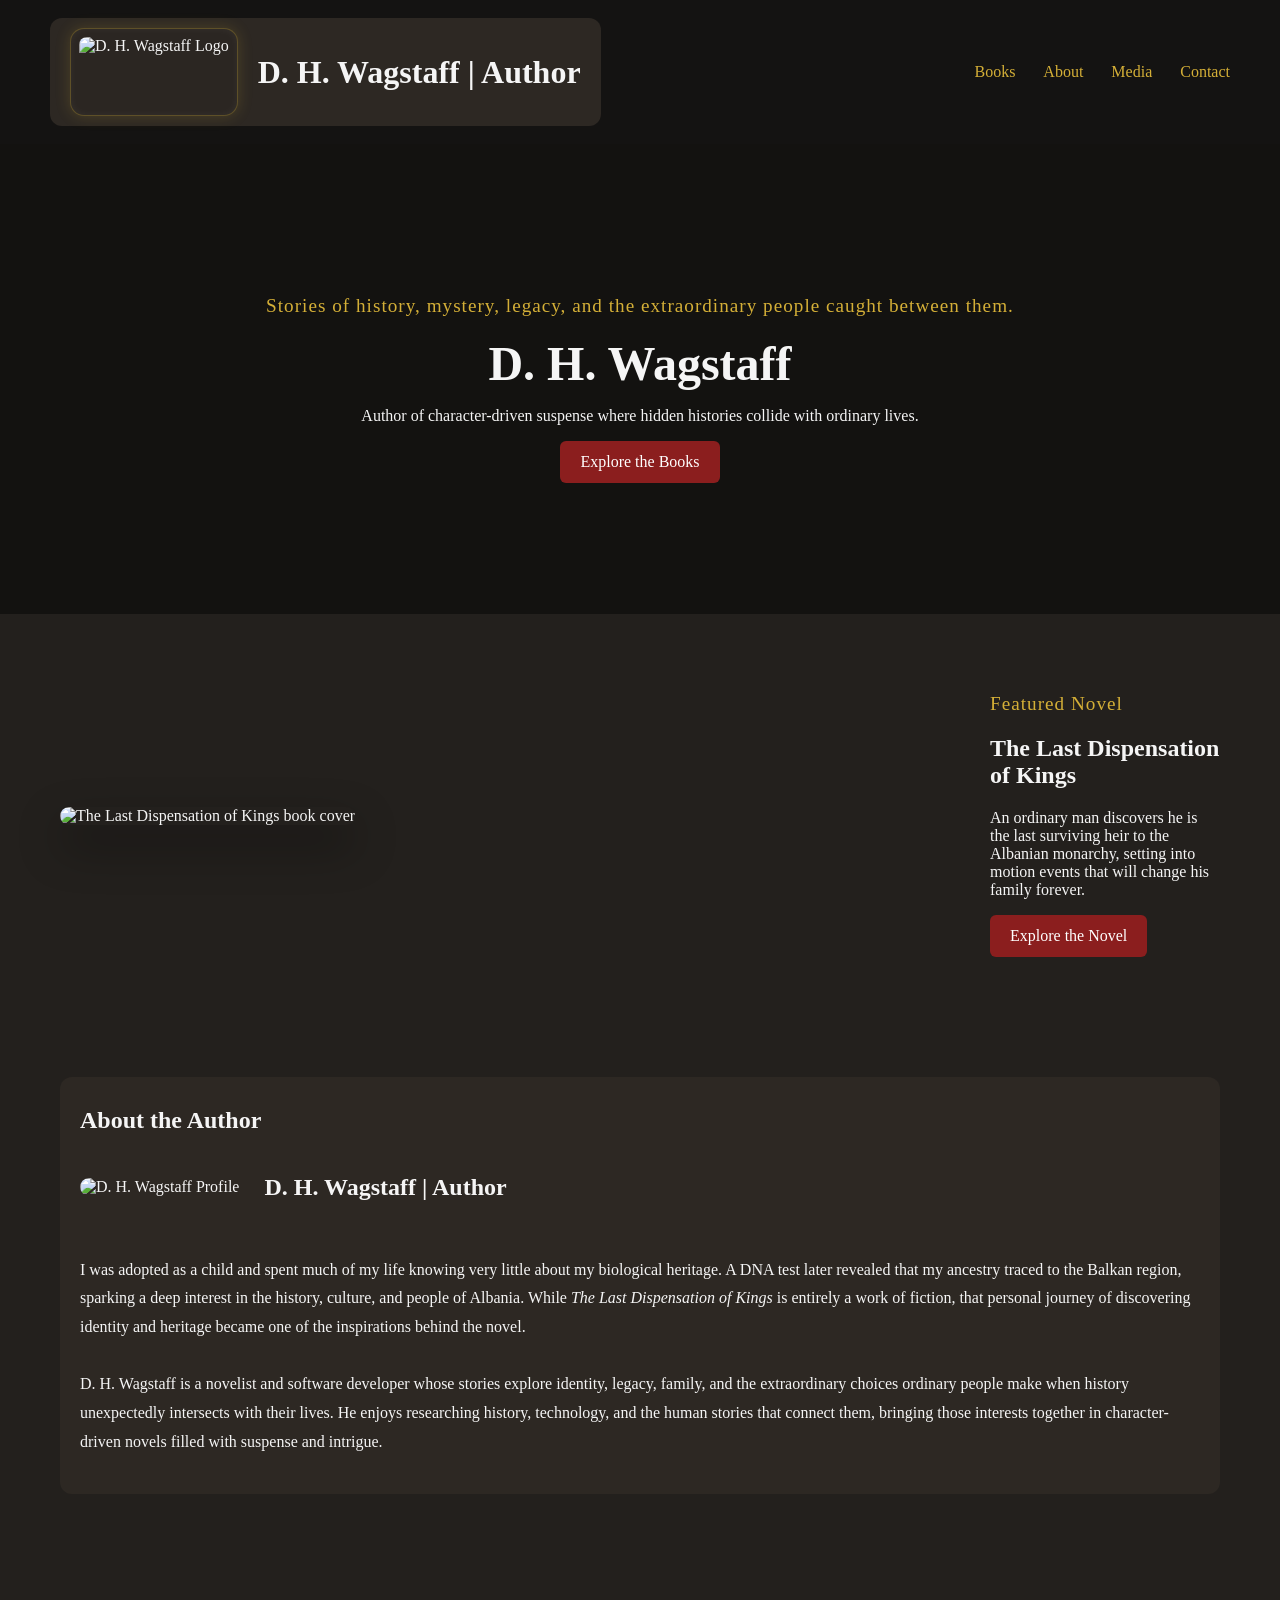
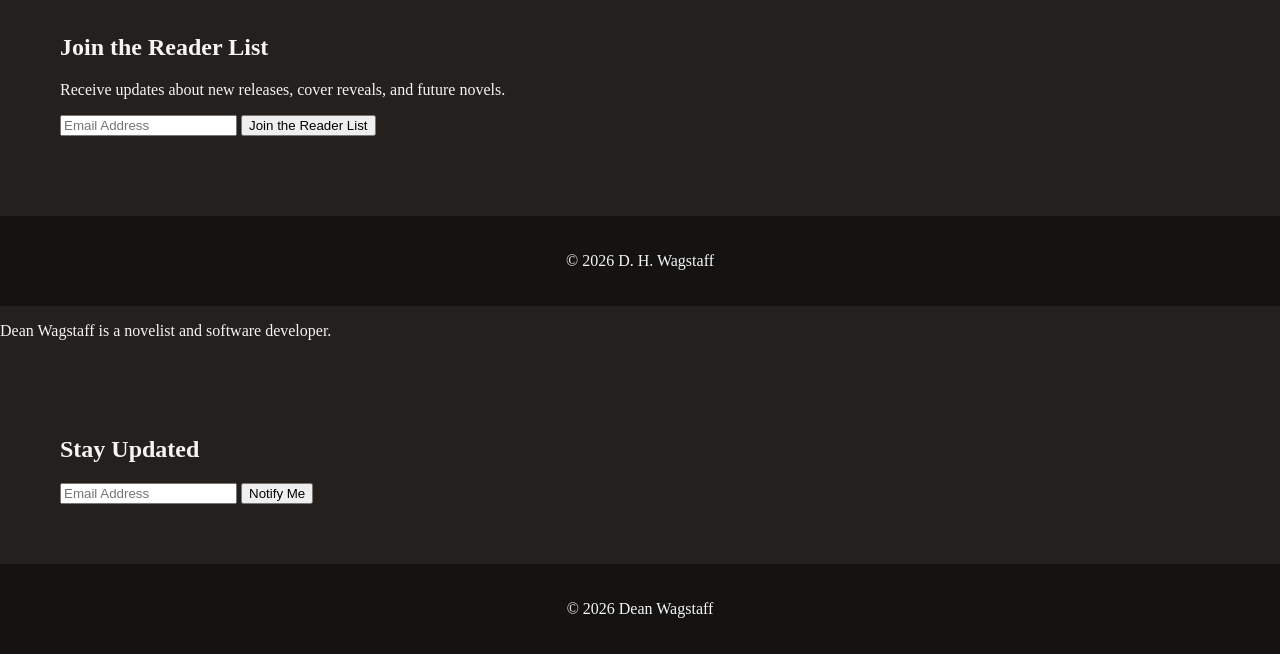
==== index.html @ f5c811dd "Update index.html" ====
<!DOCTYPE html>
<html lang="en">
<head>
<meta charset="UTF-8">
<meta name="viewport" content="width=device-width, initial-scale=1.0">
<title>D. H. Wagstaff | Author</title>

<link rel="stylesheet" href="assets/css/styles.css">
</head>

<body>

<header class="site-header">

	 <div class="branding">
    	<div class="logo-frame">

        	<img
            	src="assets/images/dhWagstaffAuthorLogo.PNG"
            	alt="D. H. Wagstaff Logo"
            	class="logo">
    	</div>

    	<h1>D. H. Wagstaff | Author</h1>

	</div>

    <nav>

        <a href="books.html">Books</a>
        <a href="about.html">About</a>
        <a href="media.html">Media</a>
        <a href="contact.html">Contact</a>

    </nav>

</header>

<section class="hero">

    <div class="hero-overlay"></div>

    <div class="hero-text">

        <p class="tagline">
            Stories of history, mystery, legacy, and the extraordinary people
            caught between them.
        </p>

        <h2>D. H. Wagstaff</h2>

        <p>
            Author of character-driven suspense where hidden histories collide
            with ordinary lives.
        </p>

        <a class="button" href="#featured-book">
            Explore the Books
        </a>

    </div>

</section>


<section id="featured-book" class="featured-book">

    <div class="book-cover">
        <img
            src="assets/images/TheLastDispensationOfKingsBookCoverFrontBack.png"
            alt="The Last Dispensation of Kings book cover">
    </div>

    <div class="book-info">
        <p class="tagline">Featured Novel</p>

        <h2>The Last Dispensation of Kings</h2>

        <p>
            An ordinary man discovers he is the last surviving heir to the
            Albanian monarchy, setting into motion events that will change his
            family forever.
        </p>

        <a class="button" href="books/last-dispensation-of-kings.html">
            Explore the Novel
        </a>
    </div>

</section>


<section id="about">

	<div class="about-section">

	    <h2>About the Author</h2>

	    <div class="author-header">

	        <div class="profile-frame">
	            <img
	                src="assets/images/AuthorProfile.png"
	                alt="D. H. Wagstaff Profile"
	                class="profile-image">
	        </div>

	        <h1>D. H. Wagstaff <span>| Author</span></h1>

	    </div>

	    <div class="author-text">

	        <p>
	            I was adopted as a child and spent much of my life knowing very little
	            about my biological heritage. A DNA test later revealed that my ancestry
	            traced to the Balkan region, sparking a deep interest in the history,
	            culture, and people of Albania. While <em>The Last Dispensation of Kings</em>
	            is entirely a work of fiction, that personal journey of discovering
	            identity and heritage became one of the inspirations behind the novel.
	        </p>

	        <p>
	            D. H. Wagstaff is a novelist and software developer whose stories explore
	            identity, legacy, family, and the extraordinary choices ordinary people
	            make when history unexpectedly intersects with their lives. He enjoys
	            researching history, technology, and the human stories that connect them,
	            bringing those interests together in character-driven novels filled with
	            suspense and intrigue.
	        </p>

	    </div>
	</div>

</section>


<section id="newsletter">

    <h2>Join the Reader List</h2>

    <p>
        Receive updates about new releases, cover reveals,
        and future novels.
    </p>

    <form id="newsletterForm">

        <input
            id="email"
            type="email"
            placeholder="Email Address"
            required>

        <button id="joinButton" type="submit">

            Join the Reader List

        </button>

    </form>

    <p id="statusMessage"></p>

</section>


<footer>

    <p>

        © 2026 D. H. Wagstaff

    </p>

</footer>

<script src="script.js"></script>

</body>
</html><p>Dean Wagstaff is a novelist and software developer.</p>
</section>

<section id="contact">
<h2>Stay Updated</h2>
<form>
<input type="email" placeholder="Email Address">
<button>Notify Me</button>
</form>
</section>

<footer>
<p>&copy; 2026 Dean Wagstaff</p>
</footer>

<script src="script.js"></script>
</body>
</html>
---- assets/css/styles.css ----
body {
    margin: 0;
    font-family: Georgia, serif;
    background: #23201d;
    color: #f5f5f5;
}

.site-header {
    display: flex;
    justify-content: space-between;
    align-items: center;
    padding: 18px 50px;
    background: #141312;
    color: #f5f5f5;
}

.branding {
    display: flex;
    align-items: center;
    gap: 20px;

    background: #2d2823; 
    padding: 10px 20px; 
    border-radius: 12px; 
}

.logo-frame {
    padding: 8px;
    border-radius: 14px;
    width: auto;
    background: #2b2622;
    border: 1px solid rgba(212,175,55,.30);

    box-shadow:
        0 0 15px rgba(212,175,55,.20),
        inset 0 0 8px rgba(255,255,255,.05);
}

.logo {
    display: block;
    height: 70px;
    width: auto;
    border-radius: 8px;
}

nav a {
    color: #d4af37;
    text-decoration: none;
    margin-left: 24px;
}

nav a:hover {
    color: #f5f5f5;
}

.hero {
    position: relative;
    height: 350px;
    background-image: url("../images/writers-desk.png");
    background-size: cover;
    background-position: center;
    background-repeat: no-repeat;

    display: flex;
    align-items: center;
    justify-content: center;
    text-align: center;
}

.hero-overlay {
    position: absolute;
    inset: 0;
    background: rgba(0, 0, 0, 0.45);
}

.hero-text {
    position: relative;
    z-index: 1;
    max-width: 850px;
    padding: 40px;
    color: #f5f5f5;
}

.hero-text h2 {
    font-size: 3rem;
    margin: 15px 0;
}

.tagline {
    color: #d4af37;
    font-size: 1.2rem;
    letter-spacing: 1px;
}

@media(max-width:800px) {
    .hero {
        height: 500px;
        padding: 20px;
    }

    .hero-text h2 {
        font-size: 2rem;
    }
}

.button {
    display: inline-block;
    padding: 12px 20px;
    background: #8b1e1e;
    color: #fff;
    text-decoration: none;
    border-radius: 6px;
}

section {
    padding: 60px;
}

footer {
    text-align: center;
    padding: 20px;
    background: #141312;
}

@media(max-width:800px) {
    .site-header {
        flex-direction: column;
        gap: 20px;
        padding: 20px;
    }

    nav a {
        margin-left: 12px;
        margin-right: 12px;
    }

    .logo {
        height: 55px;
    }

    .hero-image img {
        height: 360px;
    }

    section {
        padding: 35px 20px;
    }
}

.featured-book {
    display: grid;
    grid-template-columns: 75% 1fr;
    gap: 60px;
    align-items: center;
    max-width: 1250px;
    margin: 0 auto;
}

.book-cover img {
    width: 100%;
    border-radius: 12px;
    box-shadow: 0 20px 45px rgba(0,0,0,.45);
}

.book-info {
    text-align: left;
}

@media(max-width:800px) {
    .featured-book {
        grid-template-columns: 1fr;
        text-align: center;
    }

    .book-info {
        text-align: center;
    }

    .book-cover {
        max-width: 480px;
        margin: 0 auto;
    }
}

.author-header {
    display: flex;
    align-items: center;
    gap: 25px;
    margin-bottom: 35px;
}

.profile-image {
    height: 120px;
    width: auto;
    border-radius: 12px;
}

.logo-frame {
    padding: 8px;
    border-radius: 14px;
    width: auto;
    background: #2b2622;
    border: 1px solid rgba(212,175,55,.30);

    box-shadow:
        0 0 15px rgba(212,175,55,.20),
        inset 0 0 8px rgba(255,255,255,.05);
}

.author-text {
    max-width: 100%;
    line-height: 1.8;
}

.author-text p {
    margin-bottom: 28px;
}

.about-section {
    align-items: center;
    gap: 20px;

    background: #2d2823; 
    padding: 10px 20px; 
    border-radius: 12px; 
}

#statusMessage {

    margin-top:20px;

    color:#d4af37;

    font-style:italic;

}
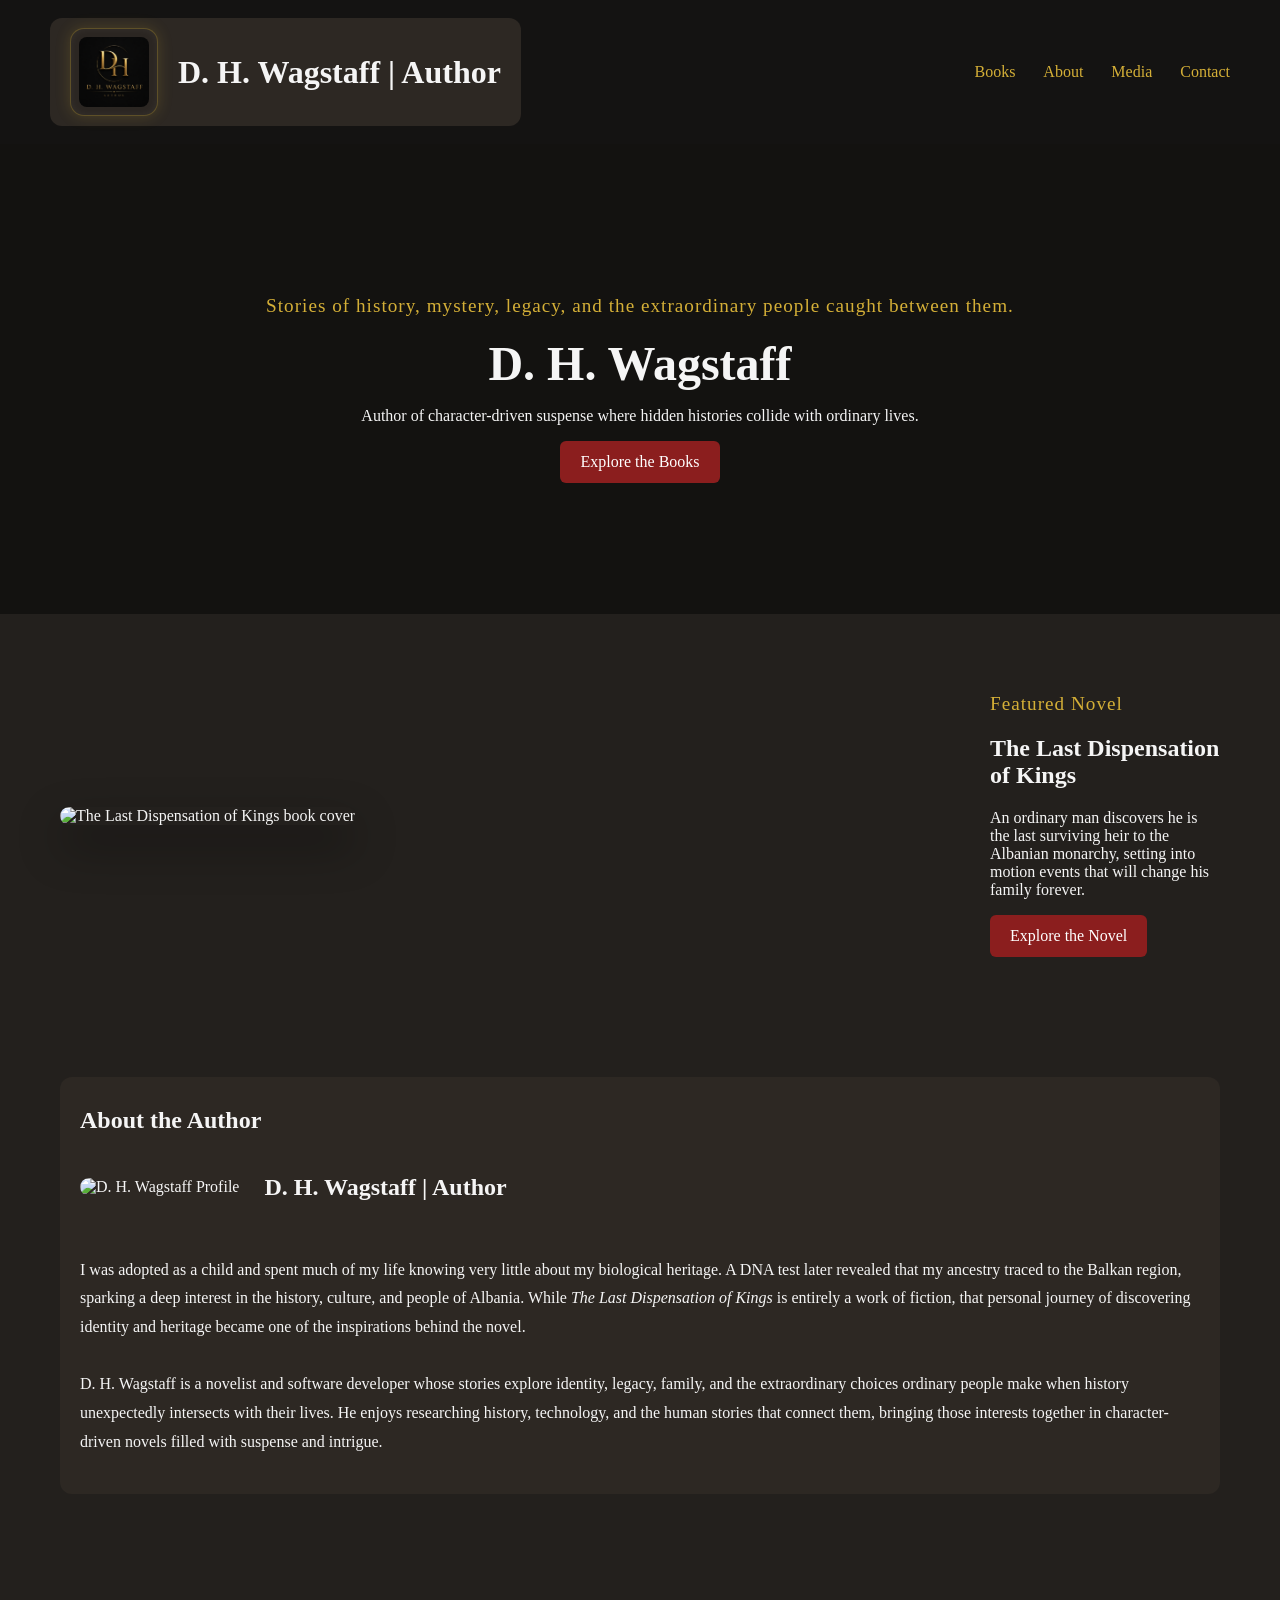
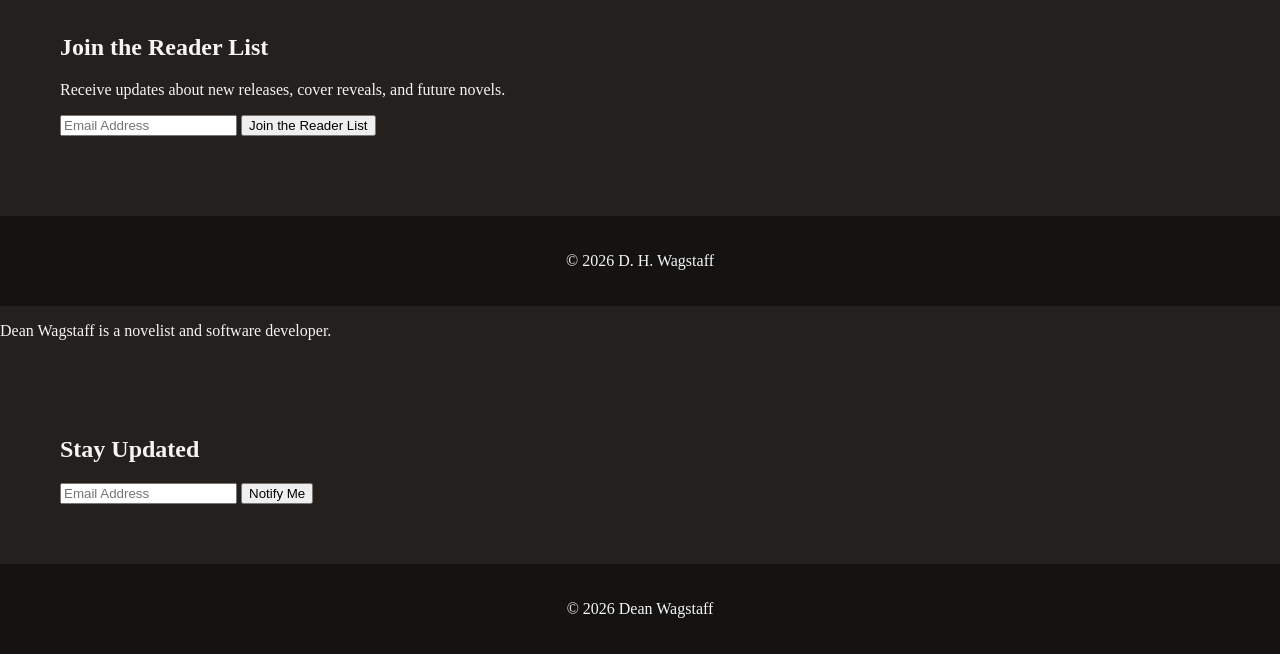
==== commit 0bdb0fa3: "Update index.html" ====
--- a/index.html
+++ b/index.html
@@ -16,7 +16,7 @@
     	<div class="logo-frame">
 
         	<img
-            	src="assets/images/dhWagstaffAuthorLogo.PNG"
+            	src="assets/images/DHWagstaffAuthorLogo.PNG"
             	alt="D. H. Wagstaff Logo"
             	class="logo">
     	</div>
@@ -175,7 +175,7 @@
 
 </footer>
 
-<script src="script.js"></script>
+<script src="assets/js/script.js"></script>
 
 </body>
 </html><p>Dean Wagstaff is a novelist and software developer.</p>
@@ -193,6 +193,6 @@
 <p>&copy; 2026 Dean Wagstaff</p>
 </footer>
 
-<script src="script.js"></script>
+<script src="assets/js/script.js"></script>
 </body>
 </html>
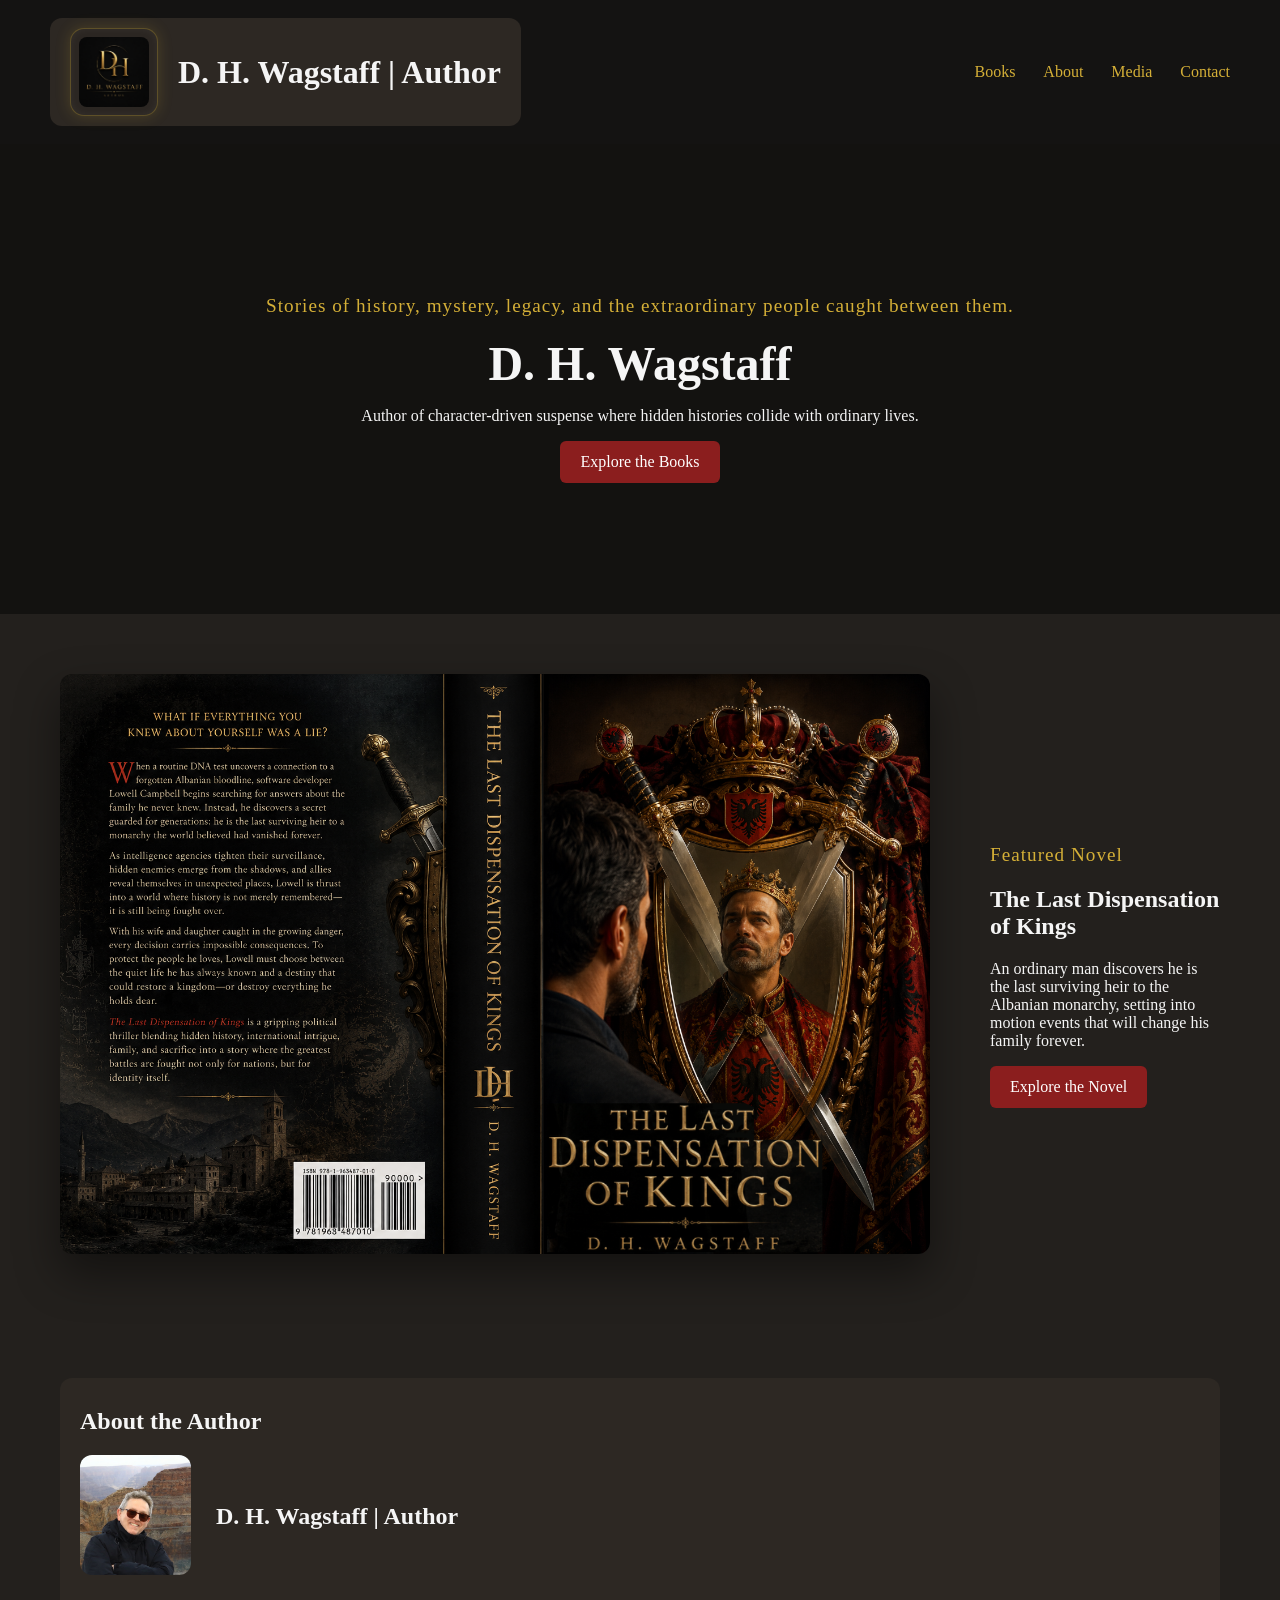
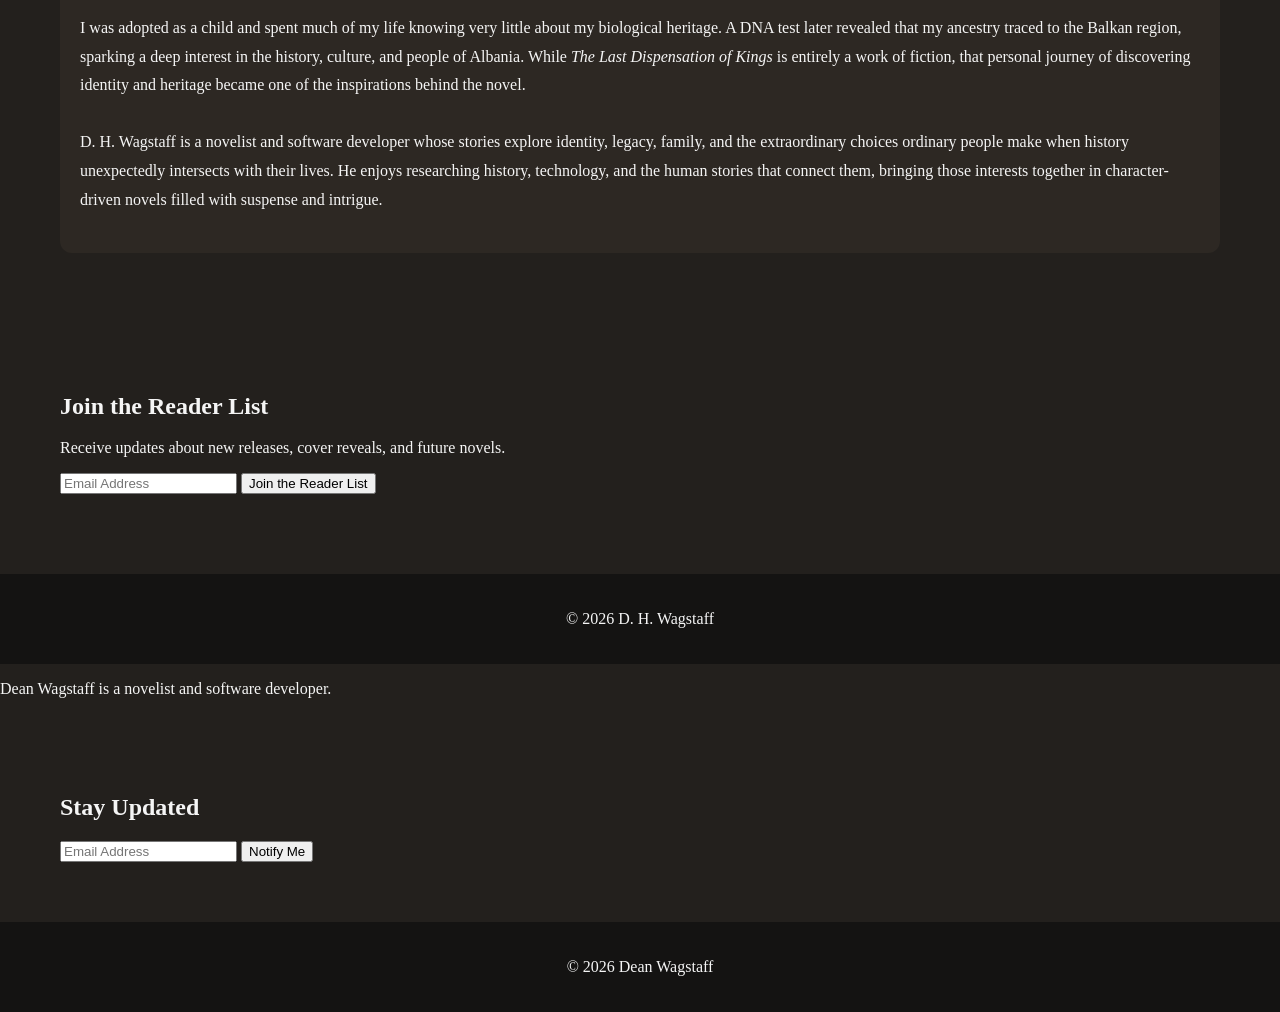
==== commit 34a8802c: "Update index.html" ====
--- a/index.html
+++ b/index.html
@@ -175,7 +175,7 @@
 
 </footer>
 
-<script src="assets/js/script.js"></script>
+<script src="assets/js/newsletter.js"></script>
 
 </body>
 </html><p>Dean Wagstaff is a novelist and software developer.</p>
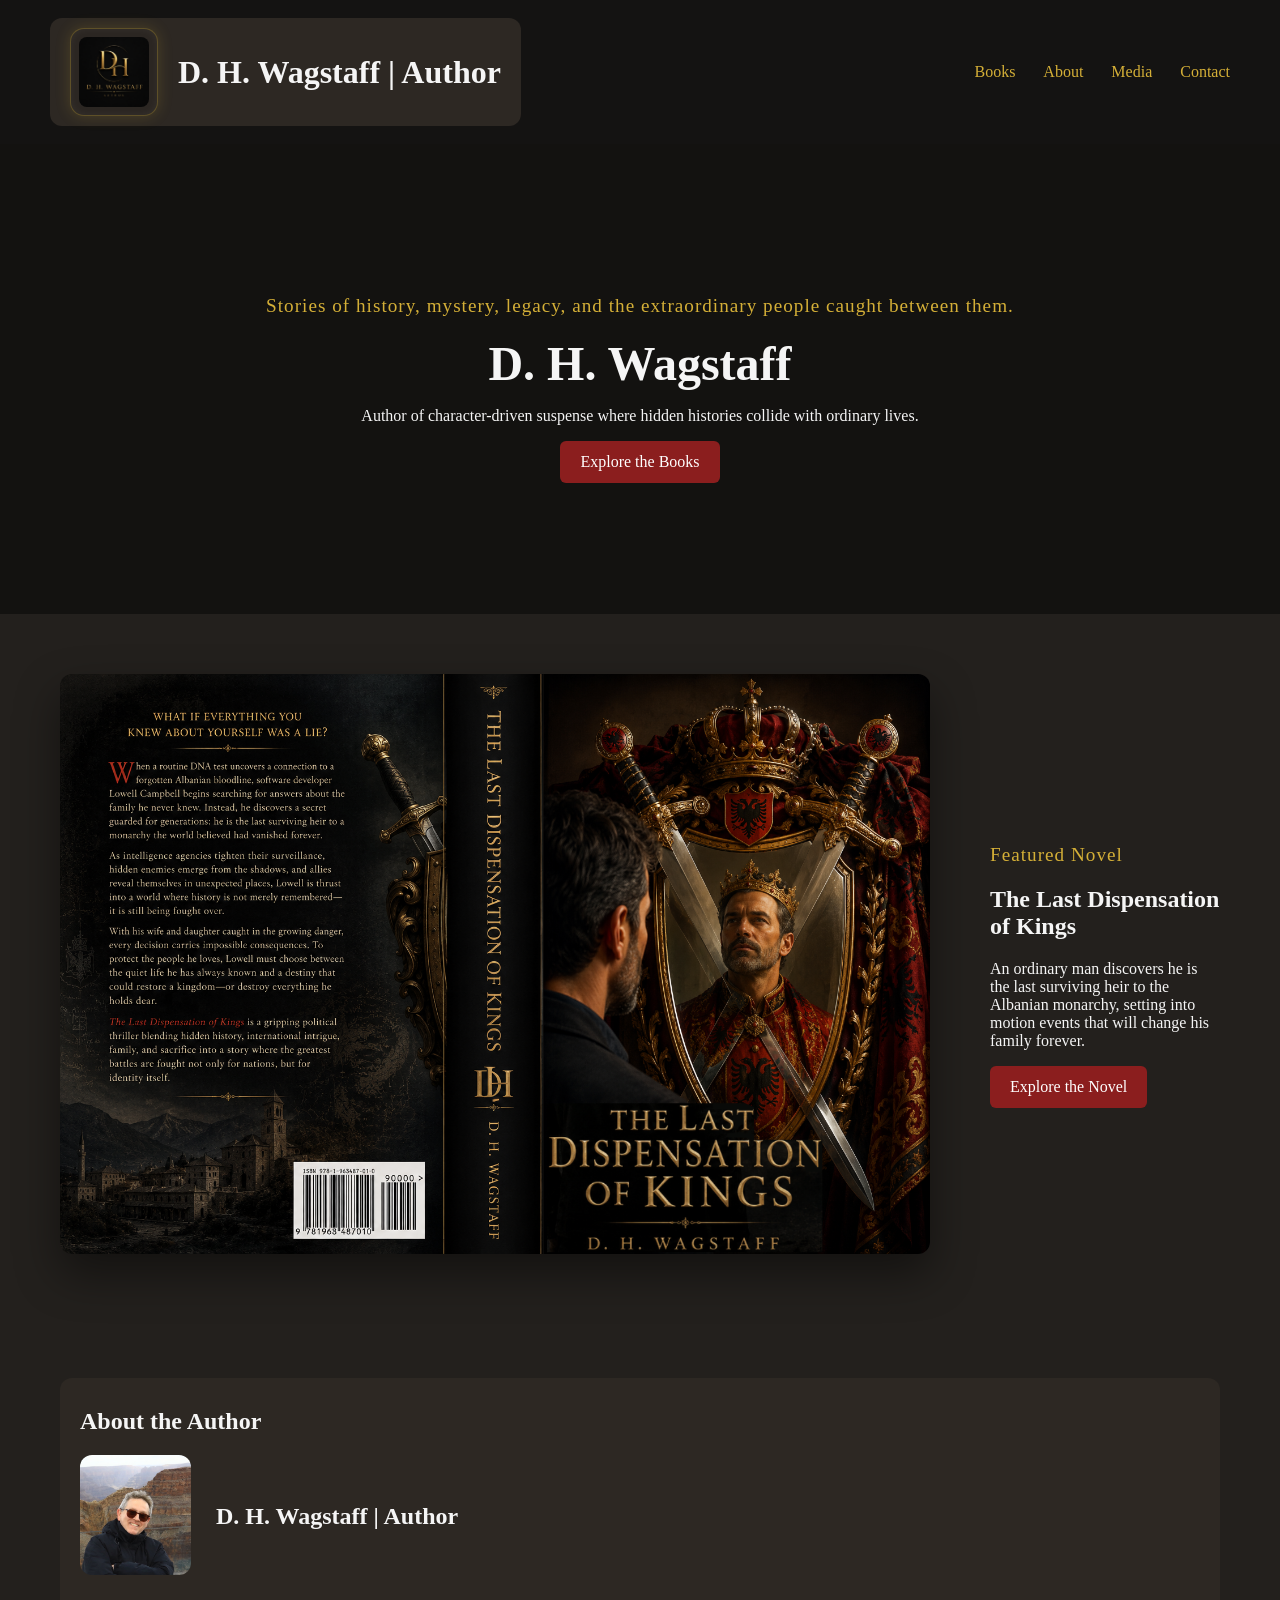
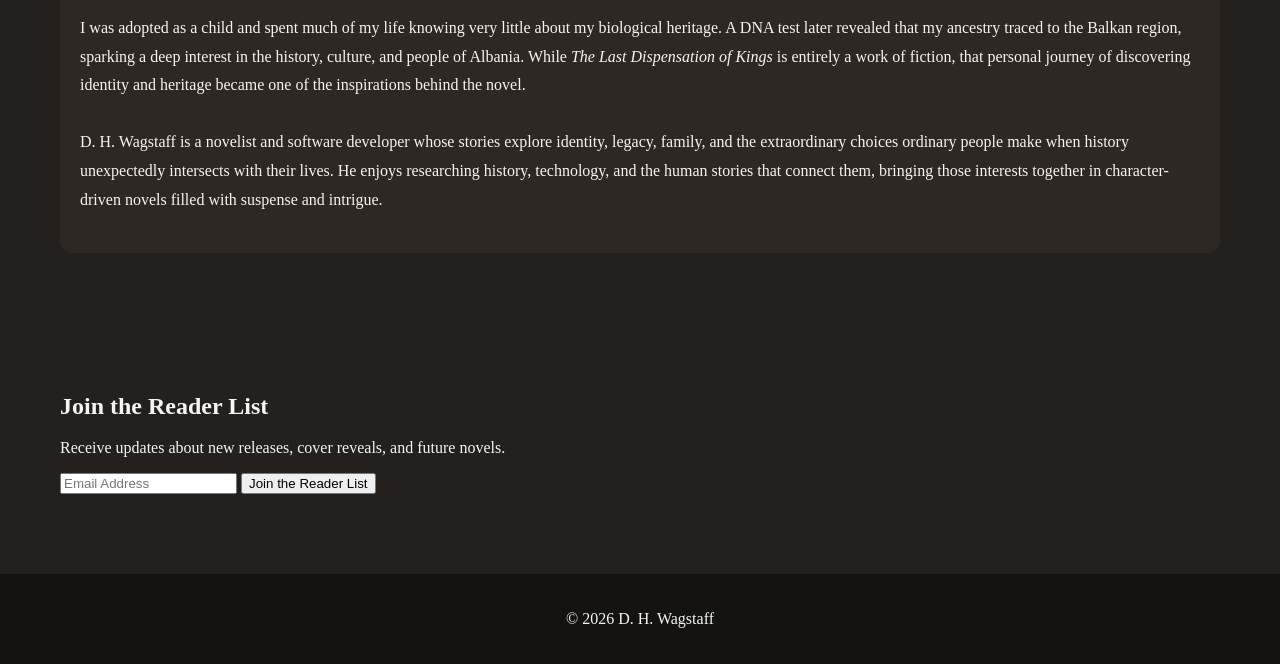
==== commit 0ab4cb28: "Update index.html" ====
--- a/index.html
+++ b/index.html
@@ -178,21 +178,4 @@
 <script src="assets/js/newsletter.js"></script>
 
 </body>
-</html><p>Dean Wagstaff is a novelist and software developer.</p>
-</section>
-
-<section id="contact">
-<h2>Stay Updated</h2>
-<form>
-<input type="email" placeholder="Email Address">
-<button>Notify Me</button>
-</form>
-</section>
-
-<footer>
-<p>&copy; 2026 Dean Wagstaff</p>
-</footer>
-
-<script src="assets/js/script.js"></script>
-</body>
 </html>
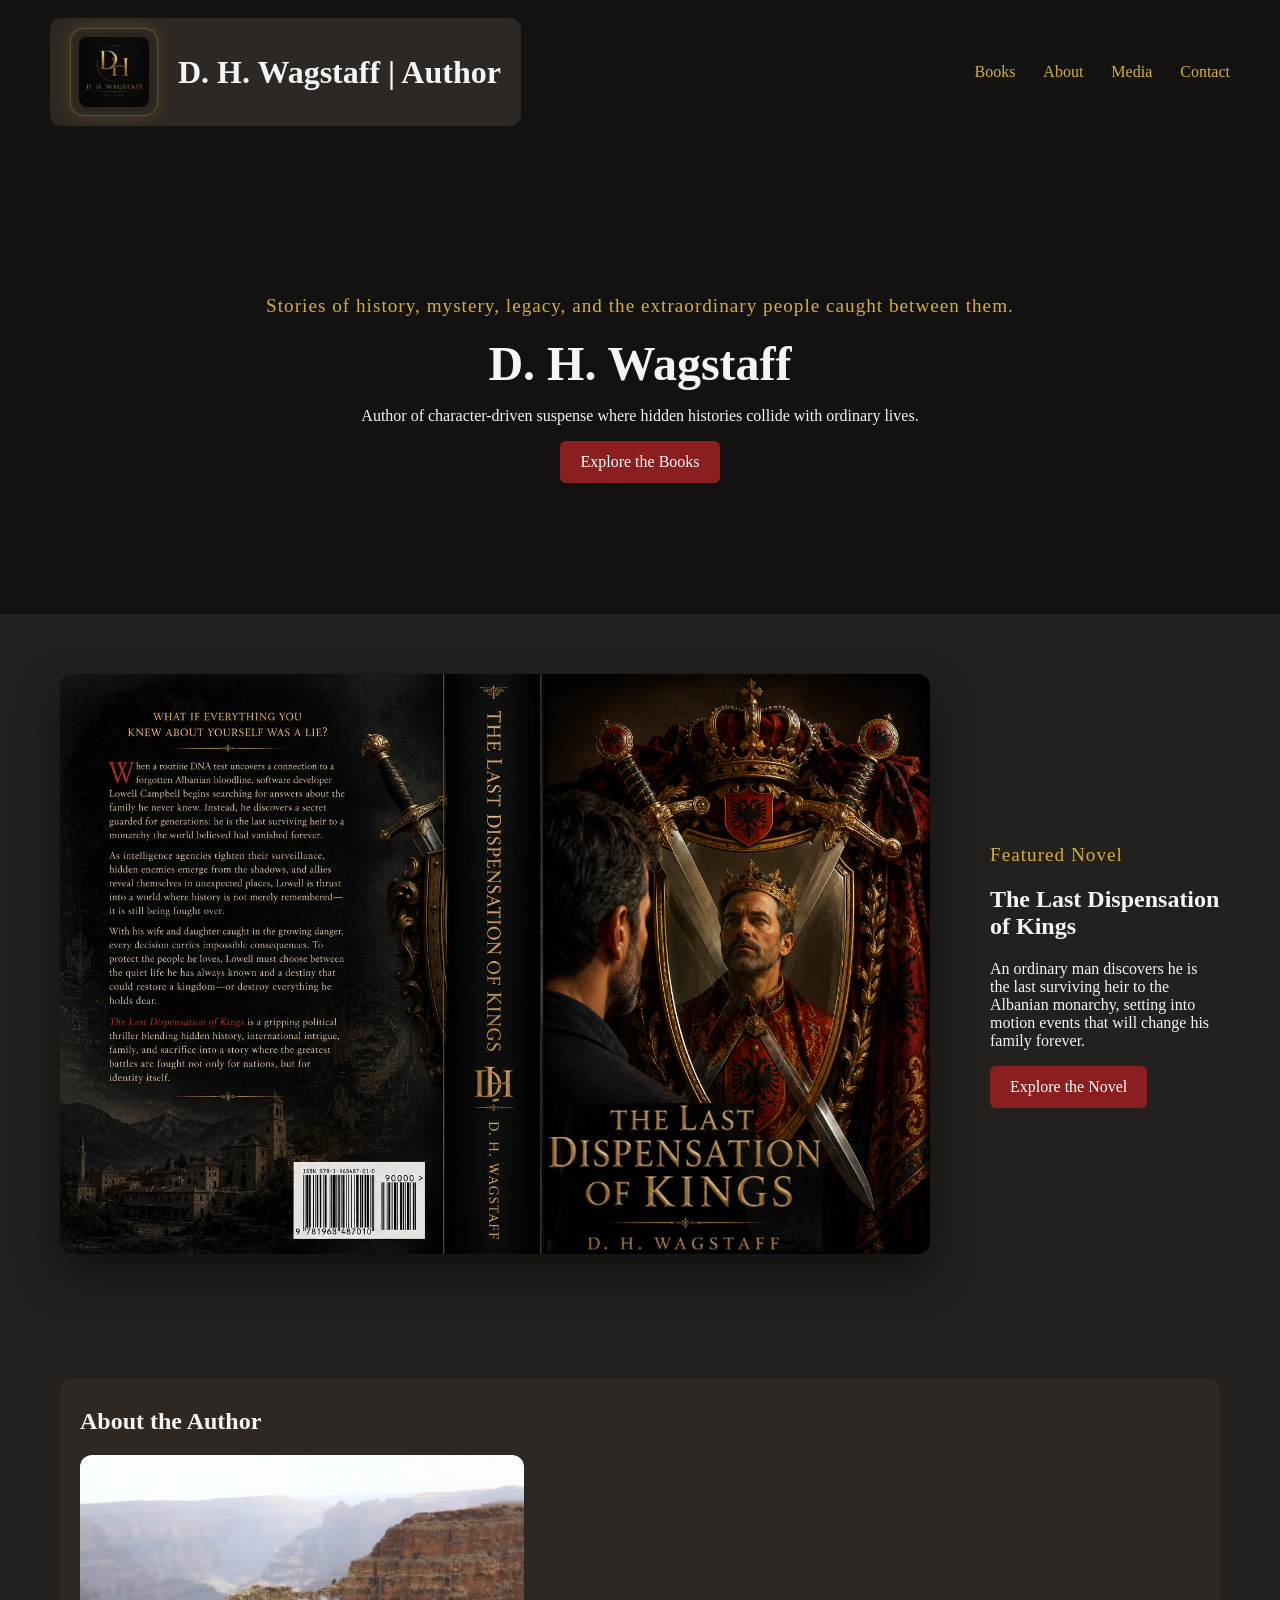
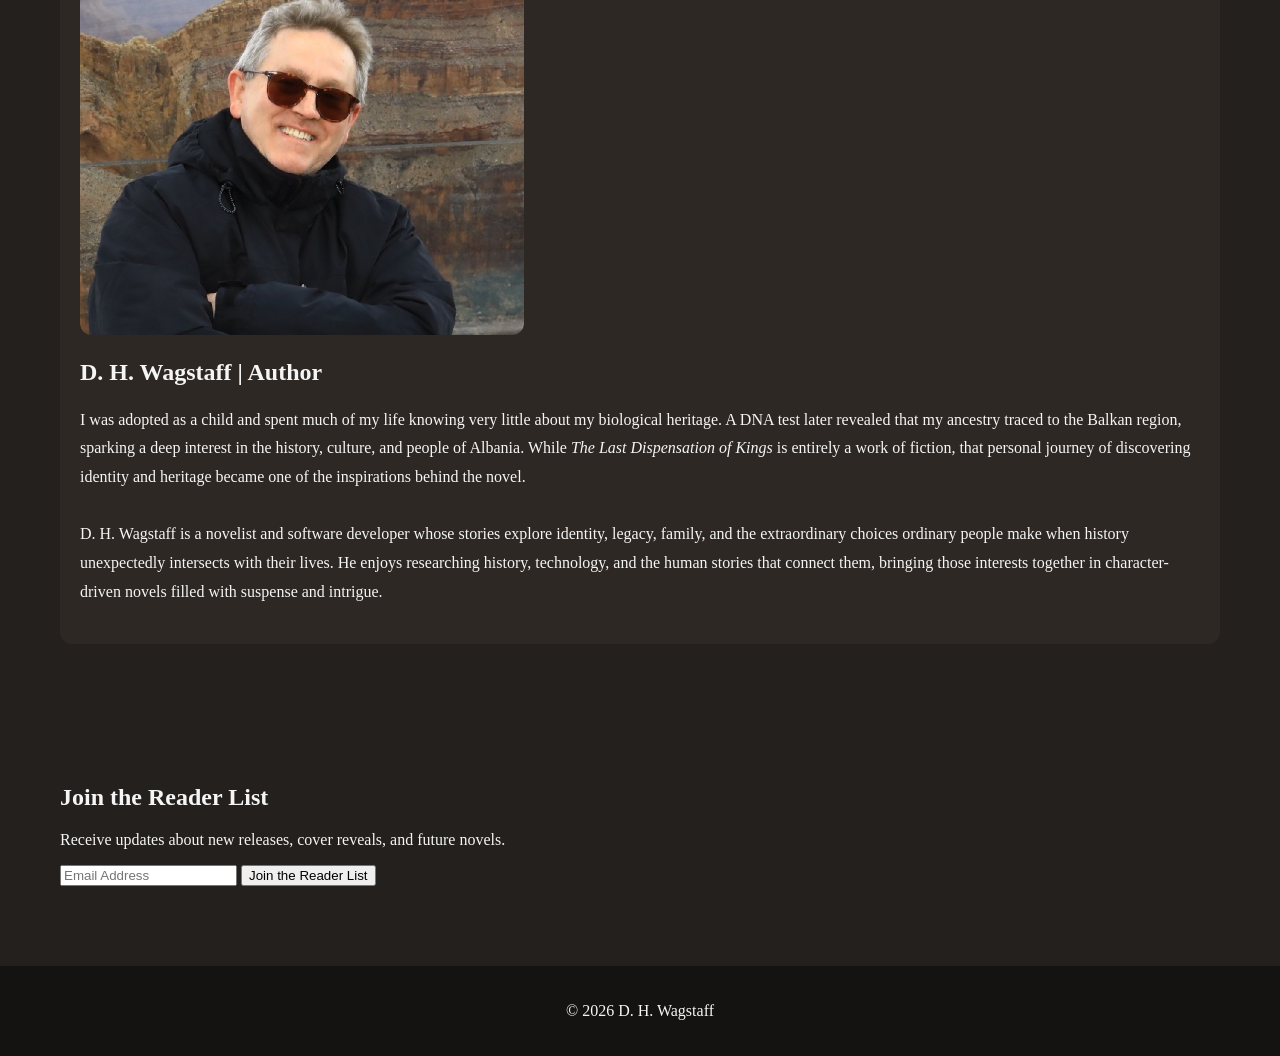
==== commit 9709451d: "Update index.html" ====
--- a/index.html
+++ b/index.html
@@ -91,49 +91,43 @@
 
 
 <section id="about">
-
-	<div class="about-section">
-
-	    <h2>About the Author</h2>
-
-	    <div class="author-header">
-
-	        <div class="profile-frame">
-	            <img
-	                src="assets/images/AuthorProfile.png"
-	                alt="D. H. Wagstaff Profile"
-	                class="profile-image">
-	        </div>
-
-	        <h1>D. H. Wagstaff <span>| Author</span></h1>
-
-	    </div>
-
-	    <div class="author-text">
-
-	        <p>
-	            I was adopted as a child and spent much of my life knowing very little
-	            about my biological heritage. A DNA test later revealed that my ancestry
-	            traced to the Balkan region, sparking a deep interest in the history,
-	            culture, and people of Albania. While <em>The Last Dispensation of Kings</em>
-	            is entirely a work of fiction, that personal journey of discovering
-	            identity and heritage became one of the inspirations behind the novel.
-	        </p>
-
-	        <p>
-	            D. H. Wagstaff is a novelist and software developer whose stories explore
-	            identity, legacy, family, and the extraordinary choices ordinary people
-	            make when history unexpectedly intersects with their lives. He enjoys
-	            researching history, technology, and the human stories that connect them,
-	            bringing those interests together in character-driven novels filled with
-	            suspense and intrigue.
-	        </p>
-
-	    </div>
-	</div>
-
+<div class="about-section">
+    <h2>About the Author</h2>
+    <div class="about-layout">
+        <div class="author-identity">
+            <div class="profile-frame">
+                <img
+                    src="assets/images/AuthorProfile.png"
+                    alt="D. H. Wagstaff"
+                    class="profile-image">
+            </div>
+            <h1>
+                D. H. Wagstaff
+                <span>| Author</span>
+            </h1>
+        </div>
+        <div class="author-text">
+            <p>
+                I was adopted as a child and spent much of my life knowing very
+                little about my biological heritage. A DNA test later revealed
+                that my ancestry traced to the Balkan region, sparking a deep
+                interest in the history, culture, and people of Albania. While
+                <em>The Last Dispensation of Kings</em> is entirely a work of
+                fiction, that personal journey of discovering identity and
+                heritage became one of the inspirations behind the novel.
+            </p>
+            <p>
+                D. H. Wagstaff is a novelist and software developer whose stories
+                explore identity, legacy, family, and the extraordinary choices
+                ordinary people make when history unexpectedly intersects with
+                their lives. He enjoys researching history, technology, and the
+                human stories that connect them, bringing those interests together
+                in character-driven novels filled with suspense and intrigue.
+            </p>
+        </div>
+    </div>
+</div>
 </section>
-
 
 <section id="newsletter">
 
--- a/assets/css/styles.css
+++ b/assets/css/styles.css
@@ -190,7 +190,7 @@
 }
 
 .profile-image {
-    height: 120px;
+    height: 480px;
     width: auto;
     border-radius: 12px;
 }
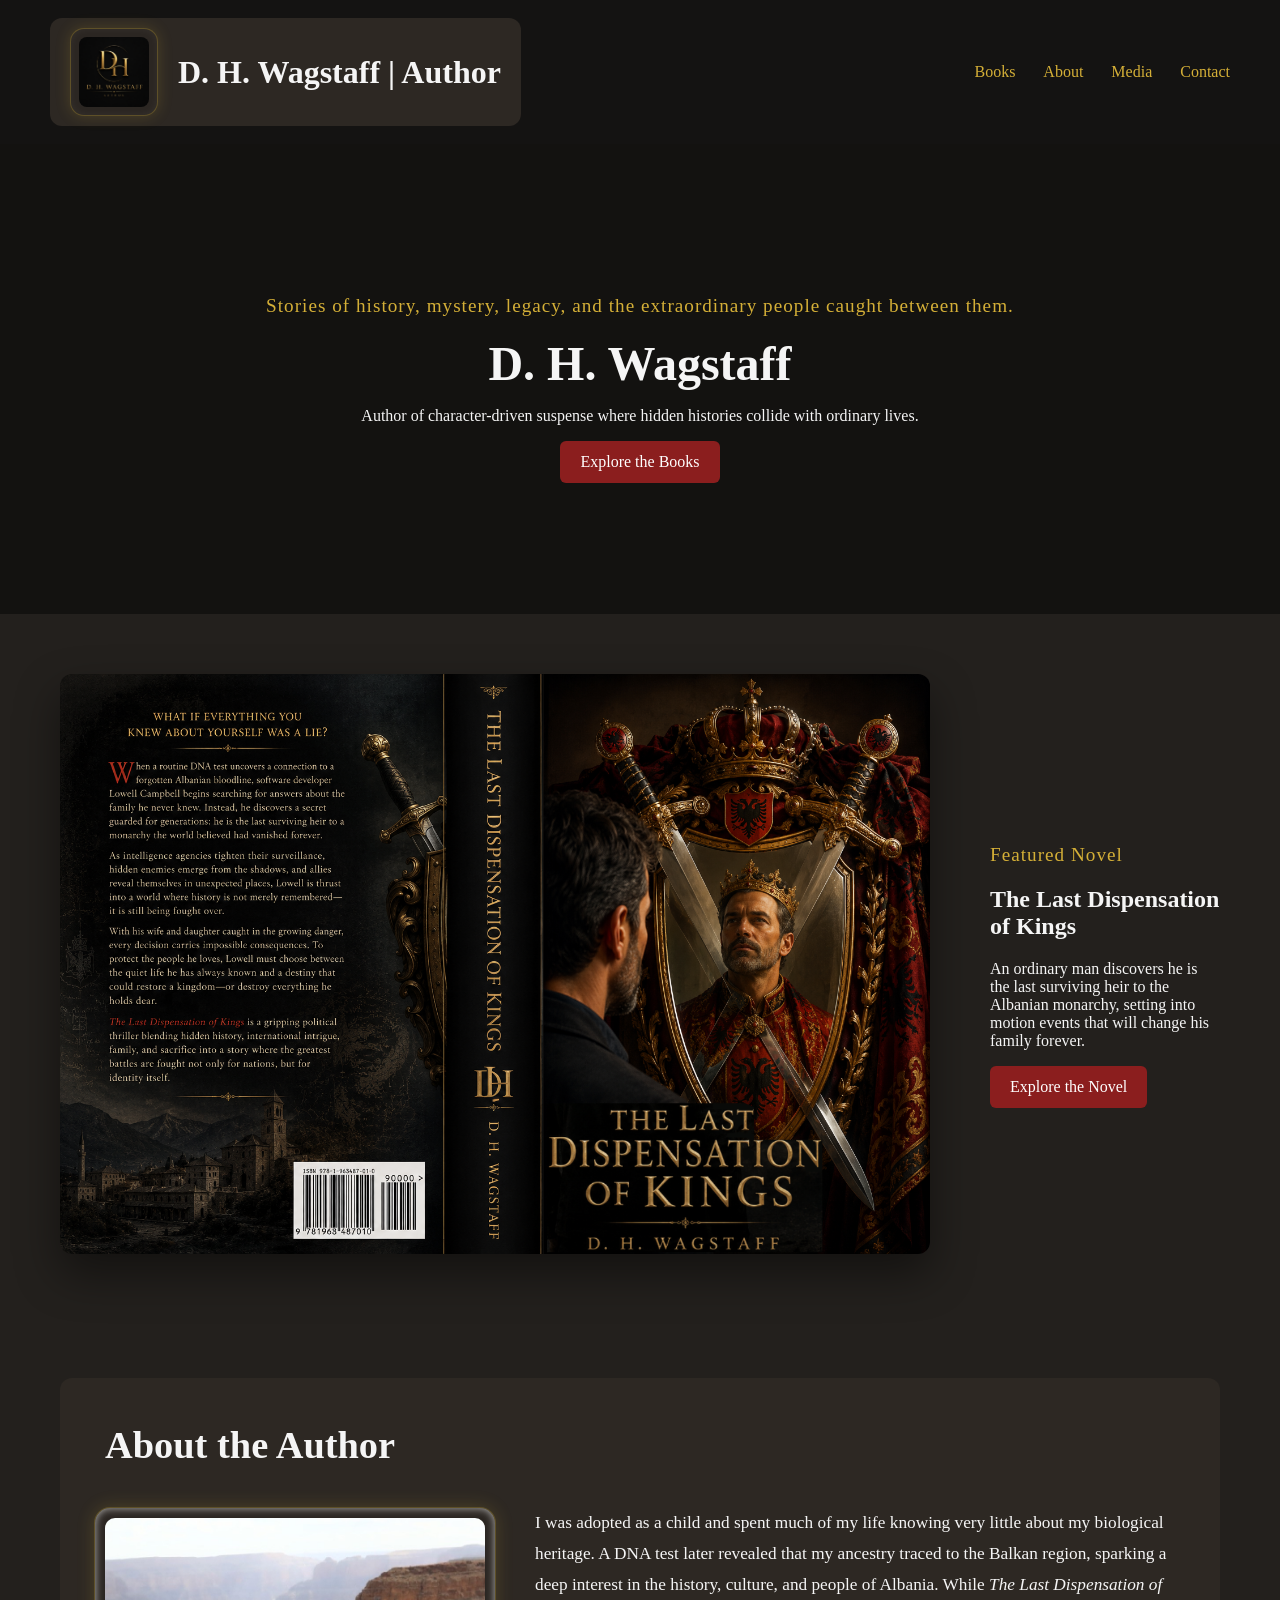
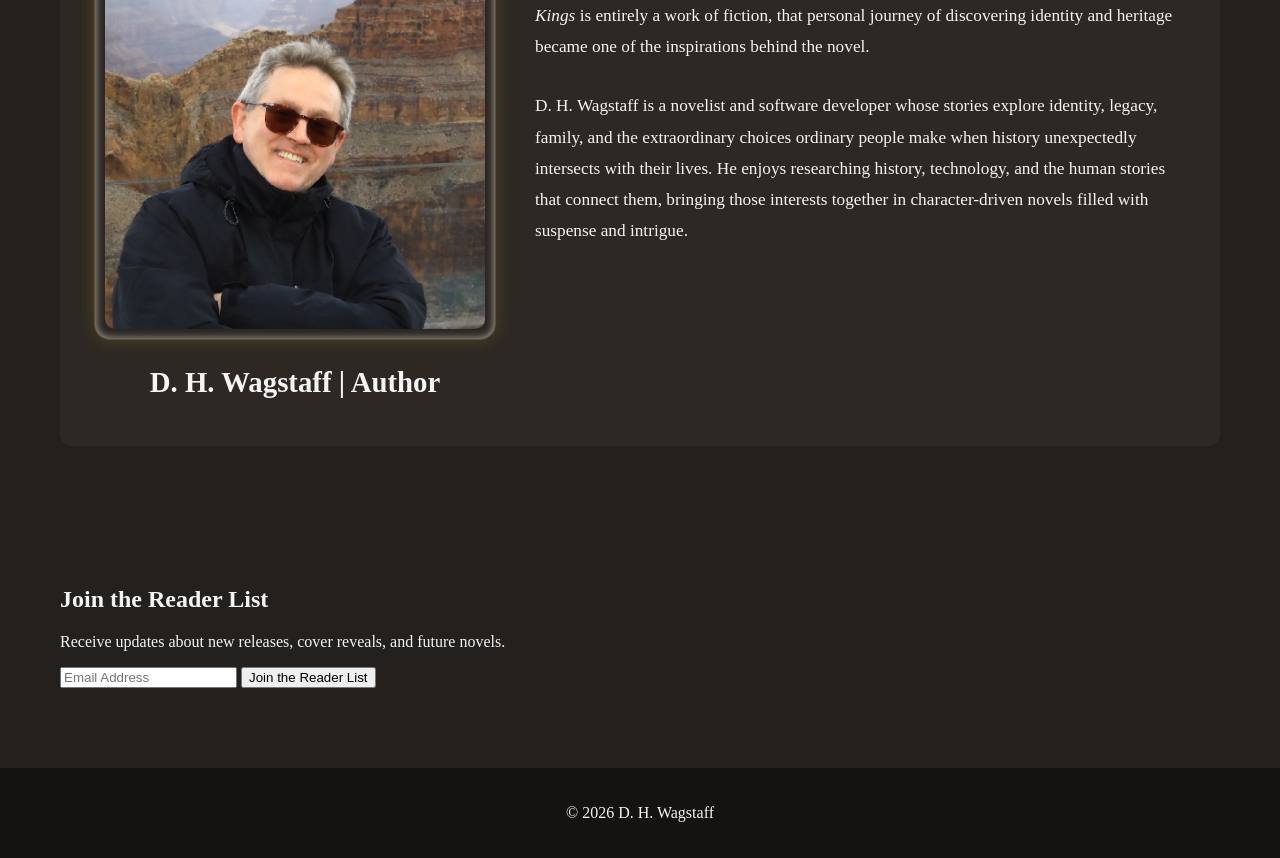
==== commit 33d77d8d: "Update index.html" ====
--- a/index.html
+++ b/index.html
@@ -101,10 +101,8 @@
                     alt="D. H. Wagstaff"
                     class="profile-image">
             </div>
-            <h1>
-                D. H. Wagstaff
-                <span>| Author</span>
-            </h1>
+			
+            <h1>D. H. Wagstaff | Author</h1>
         </div>
         <div class="author-text">
             <p>
--- a/assets/css/styles.css
+++ b/assets/css/styles.css
@@ -182,17 +182,13 @@
     }
 }
 
-.author-header {
-    display: flex;
-    align-items: center;
-    gap: 25px;
-    margin-bottom: 35px;
-}
-
 .profile-image {
-    height: 480px;
-    width: auto;
-    border-radius: 12px;
+    display: block;
+    width: 100%;
+    height: auto;
+    max-height: 520px;
+    object-fit: cover;
+    border-radius: 10px;
 }
 
 .logo-frame {
@@ -207,22 +203,85 @@
         inset 0 0 8px rgba(255,255,255,.05);
 }
 
+.author-header {
+    display: flex;
+    align-items: center;
+    gap: 25px;
+    margin-bottom: 35px;
+}
+
 .author-text {
     max-width: 100%;
     line-height: 1.8;
+    font-size: 1.08rem;
 }
 
 .author-text p {
+    margin-top: 0;
     margin-bottom: 28px;
 }
 
+.author-text p:last-child {
+    margin-bottom: 0;
+}
+
 .about-section {
-    align-items: center;
-    gap: 20px;
-
-    background: #2d2823; 
-    padding: 10px 20px; 
-    border-radius: 12px; 
+    max-width: 1250px;
+    margin: 0 auto;
+    padding: 45px;
+    background: #2d2823;
+    border-radius: 12px;
+}
+
+.about-section > h2 {
+    margin-top: 0;
+    margin-bottom: 40px;
+    align-items: center;
+    font-size: 2.4rem;
+}
+
+.about-layout {
+    display: grid;
+    grid-template-columns: 380px 1fr;
+    gap: 50px;
+    align-items: start;
+}
+
+.author-identity {
+    display: flex;
+    flex-direction: column;
+    align-items: center;
+}
+
+.author-identity h1 {
+    margin: 24px 0 0;
+    font-size: 1.8rem;
+    line-height: 1.3;
+}
+
+.author-identity h1 span {
+    display: block;
+    margin-top: 5px;
+    color: #d4af37;
+    font-size: 1.05rem;
+    font-weight: normal;
+}
+
+@media (max-width: 800px) {
+    .about-section {
+        padding: 30px 20px;
+    }
+}
+
+.profile-frame {
+    width: 100%;
+    padding: 10px;
+    background: #2b2622;
+    border: 1px solid rgba(212, 175, 55, 0.30);
+    border-radius: 16px;
+    box-shadow:
+        0 0 18px rgba(212, 175, 55, 0.20),
+        inset 0 0 8px rgba(255, 255, 255, 0.65);
 }
 
 #statusMessage {
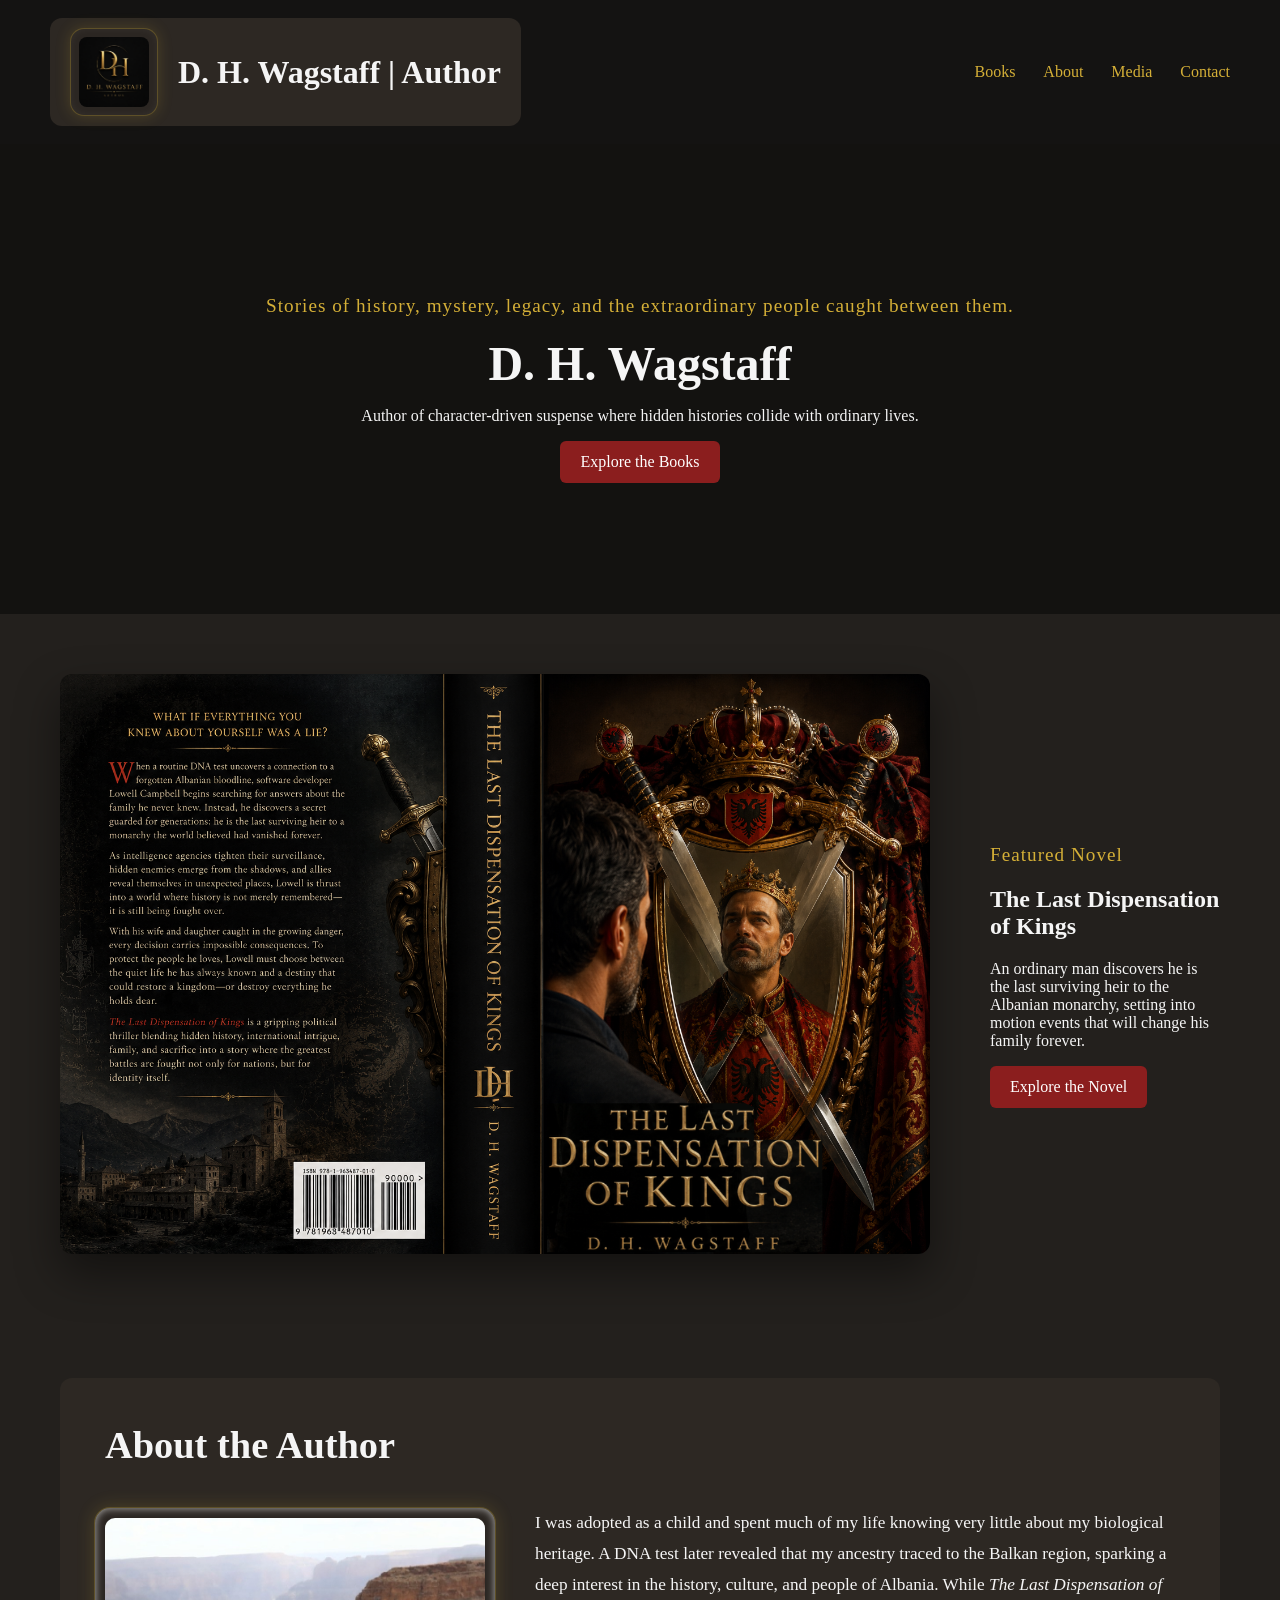
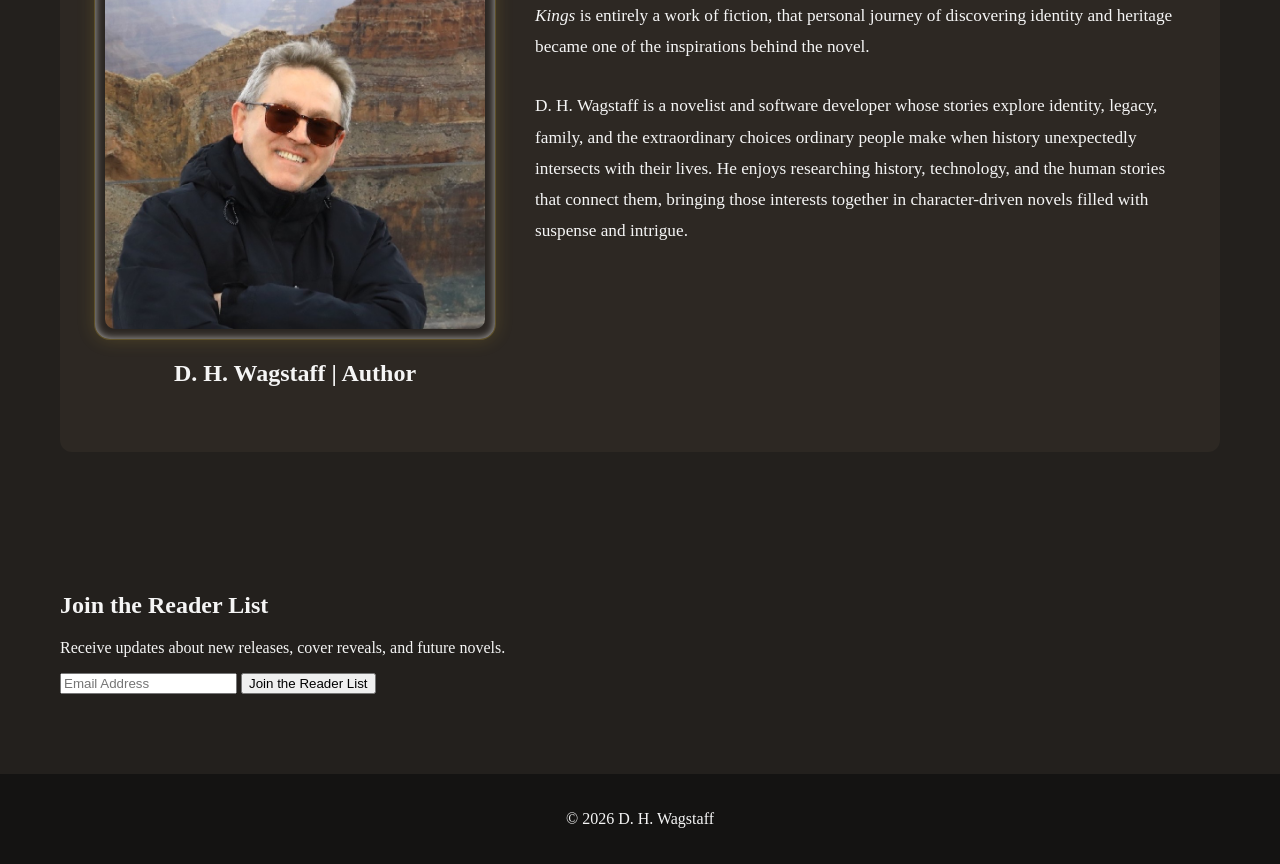
==== commit c4a752c1: "Update index.html" ====
--- a/index.html
+++ b/index.html
@@ -102,7 +102,7 @@
                     class="profile-image">
             </div>
 			
-            <h1>D. H. Wagstaff | Author</h1>
+            <h2>D. H. Wagstaff | Author</h2>
         </div>
         <div class="author-text">
             <p>
